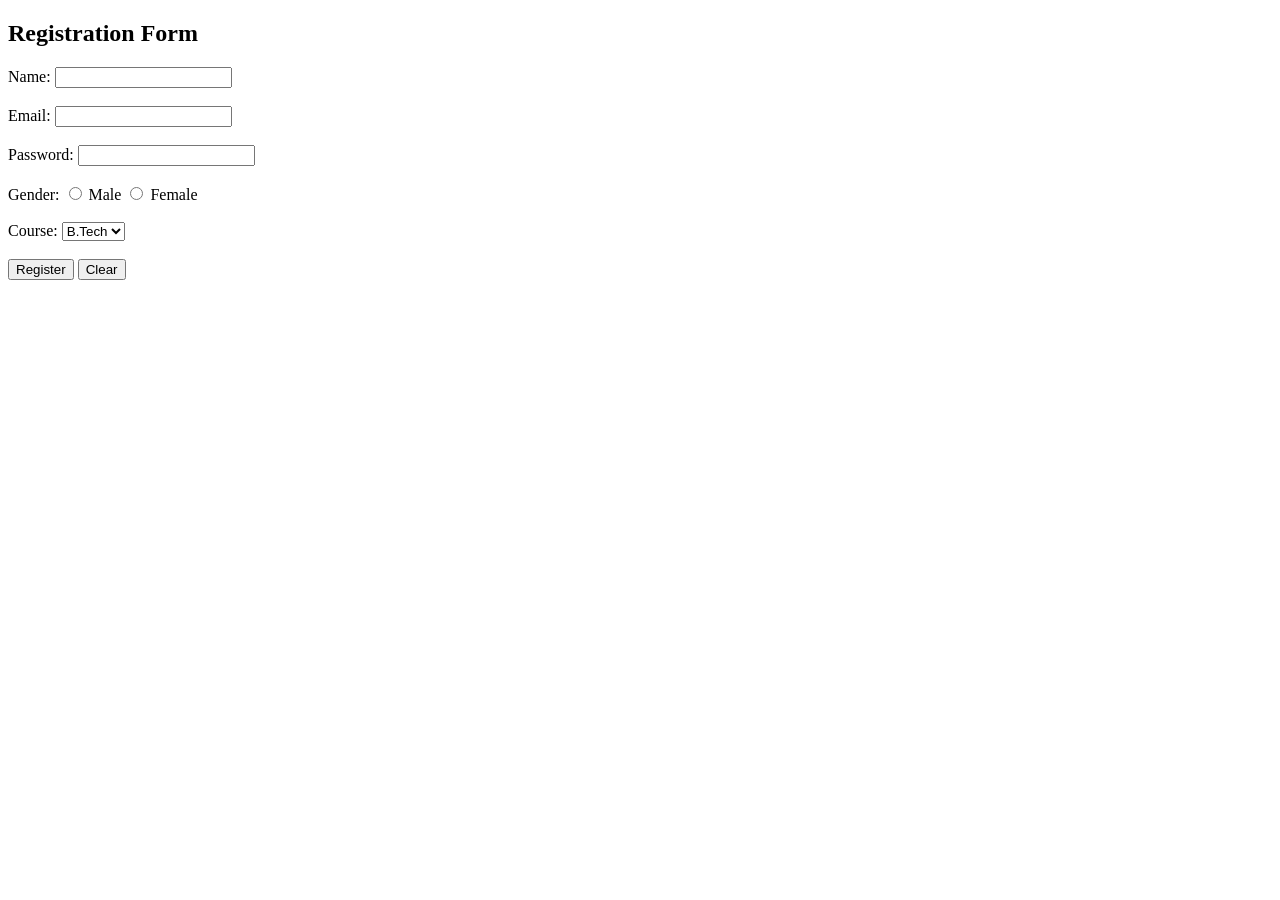
==== index.html @ 748a5abd "initial commit" ====
<!DOCTYPE html>
<html>
<head>
  <title>Registration Form</title>
</head>
<body>

<h2>Registration Form</h2>

<form>
  Name: <input type="text" name="name" required><br><br>
  Email: <input type="email" name="email" required><br><br>
  Password: <input type="password" name="password" required><br><br>
  Gender: 
  <input type="radio" name="gender" value="Male"> Male
  <input type="radio" name="gender" value="Female"> Female<br><br>
  Course:
  <select name="course">
    <option>B.Tech</option>
    <option>BCA</option>
    <option>MCA</option>
  </select><br><br>
  <input type="submit" value="Register">
  <input type="reset" value="Clear">
</form>

</body>
</html>
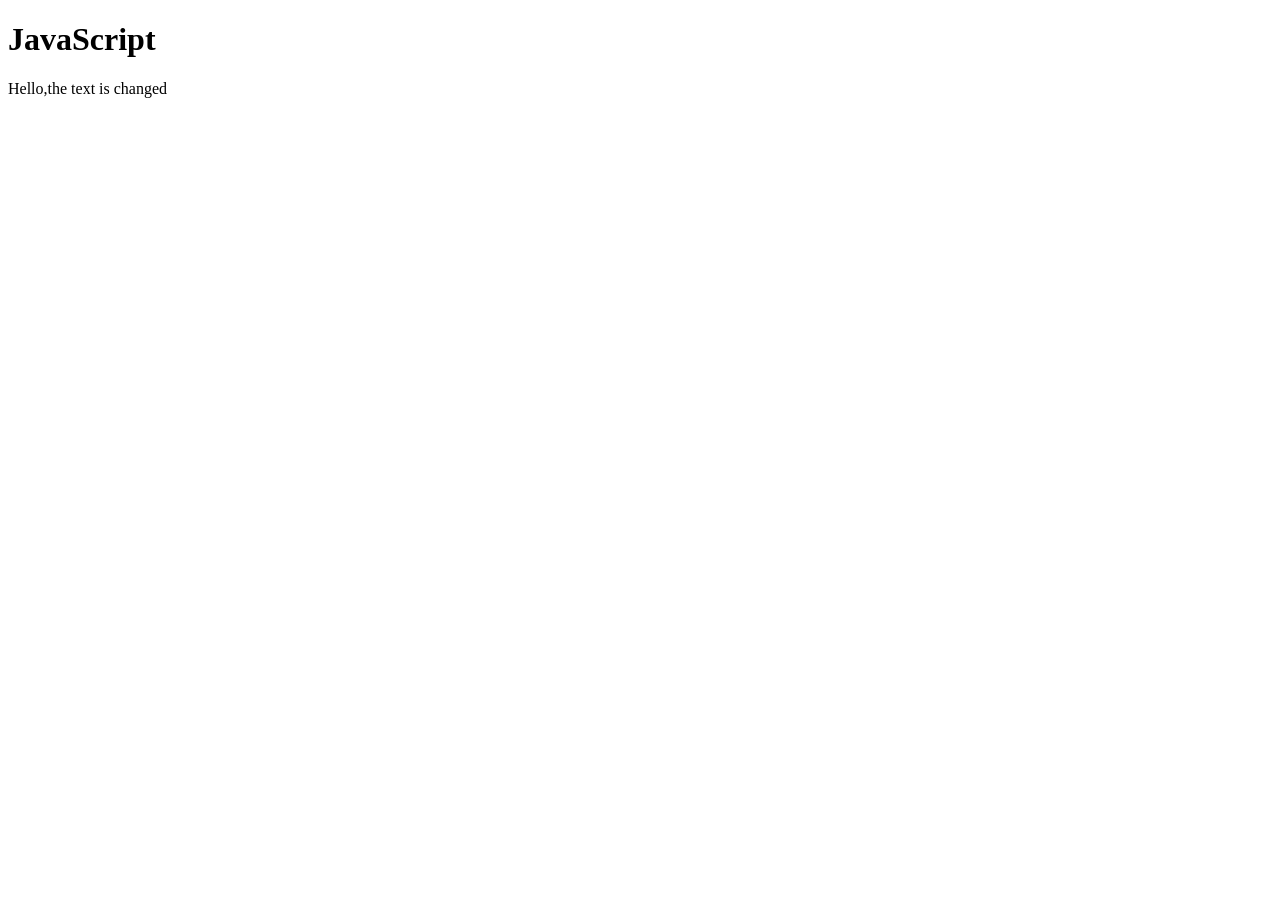
==== commit 7156f45a: "initial commit" ====
--- a/index.html
+++ b/index.html
@@ -1,28 +1,19 @@
 <!DOCTYPE html>
-<html>
+<html lang="en">
 <head>
-  <title>Registration Form</title>
+    <meta charset="UTF-8">
+    <meta name="viewport" content="width=device-width, initial-scale=1.0">
+    <title>Document</title>
+    <script src="INDEX.js"></script>
 </head>
+
 <body>
-
-<h2>Registration Form</h2>
-
-<form>
-  Name: <input type="text" name="name" required><br><br>
-  Email: <input type="email" name="email" required><br><br>
-  Password: <input type="password" name="password" required><br><br>
-  Gender: 
-  <input type="radio" name="gender" value="Male"> Male
-  <input type="radio" name="gender" value="Female"> Female<br><br>
-  Course:
-  <select name="course">
-    <option>B.Tech</option>
-    <option>BCA</option>
-    <option>MCA</option>
-  </select><br><br>
-  <input type="submit" value="Register">
-  <input type="reset" value="Clear">
-</form>
-
+    <h1>JavaScript</h1>
+    <p id="message">my name is lovely</p>
+    <script>
+        document.getElementById("message").innerHTML="Hello,the text is changed";
+        
+    </script>
+    
 </body>
 </html>
